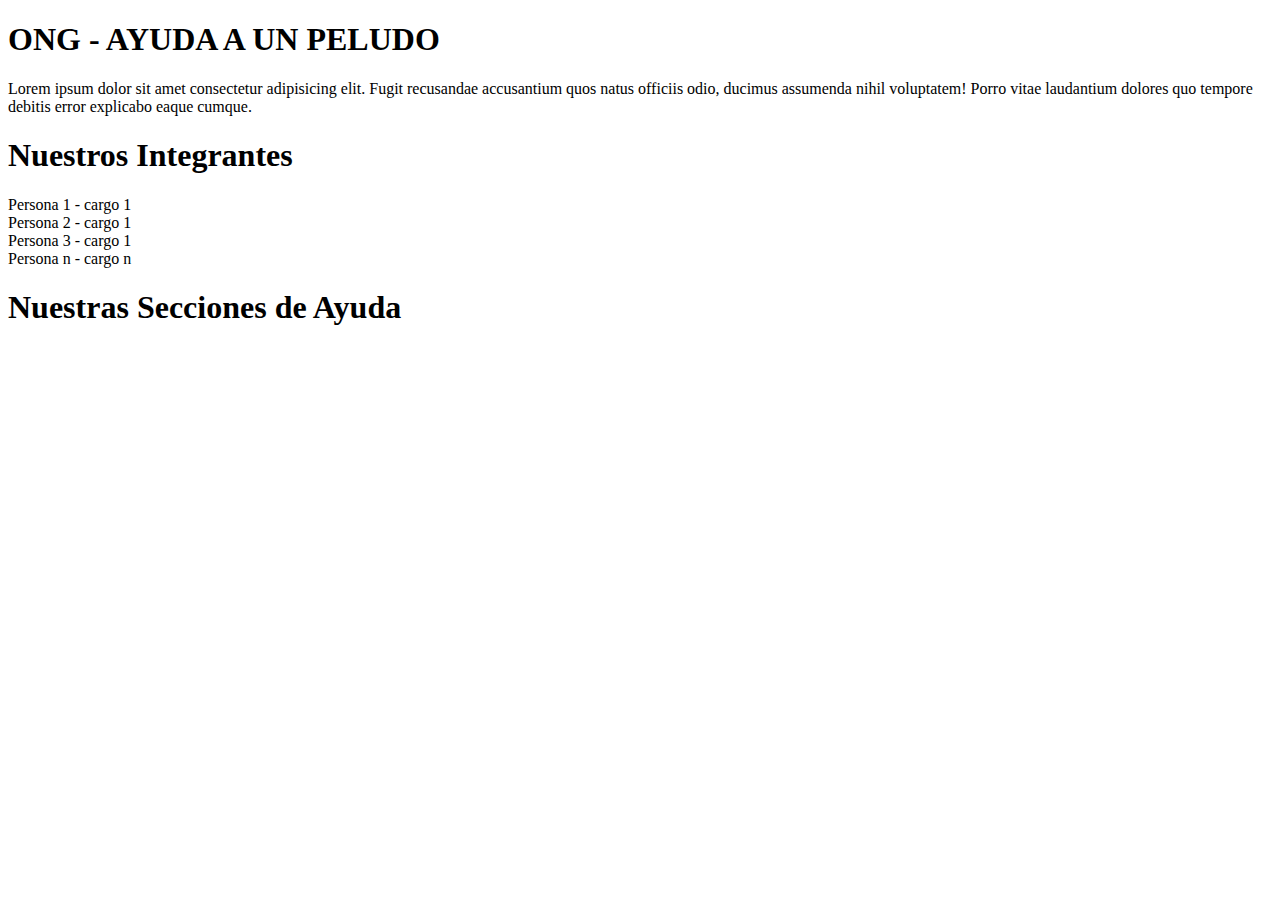
==== INDEX.HTML @ bc302a85 "123" ====
<!DOCTYPE html>
<html lang="en">
<head>
    <meta charset="UTF-8">
    <meta http-equiv="X-UA-Compatible" content="IE=edge">
    <meta name="viewport" content="width=device-width, initial-scale=1.0">
    <title>Ayuda a un peludo</title>
</head>
<body>
    <div>
       <h1> ONG - AYUDA A UN PELUDO</h1>
       <p>Lorem ipsum dolor sit amet consectetur adipisicing elit. 
        Fugit recusandae accusantium quos natus officiis odio, 
        ducimus assumenda nihil voluptatem! Porro vitae laudantium 
        dolores quo tempore debitis error explicabo eaque cumque.</p>
    </div>
    <div>
        <h1>Nuestros Integrantes</h1>
        <li>Persona 1 - cargo 1</li>
        <li>Persona 2 - cargo 1</li>
        <li>Persona 3 - cargo 1</li>
        <li>Persona n - cargo n</li>
    </div>

    <div>
        <h1>Nuestras Secciones de Ayuda</h1>   
        
    </div>
</body>
</html>
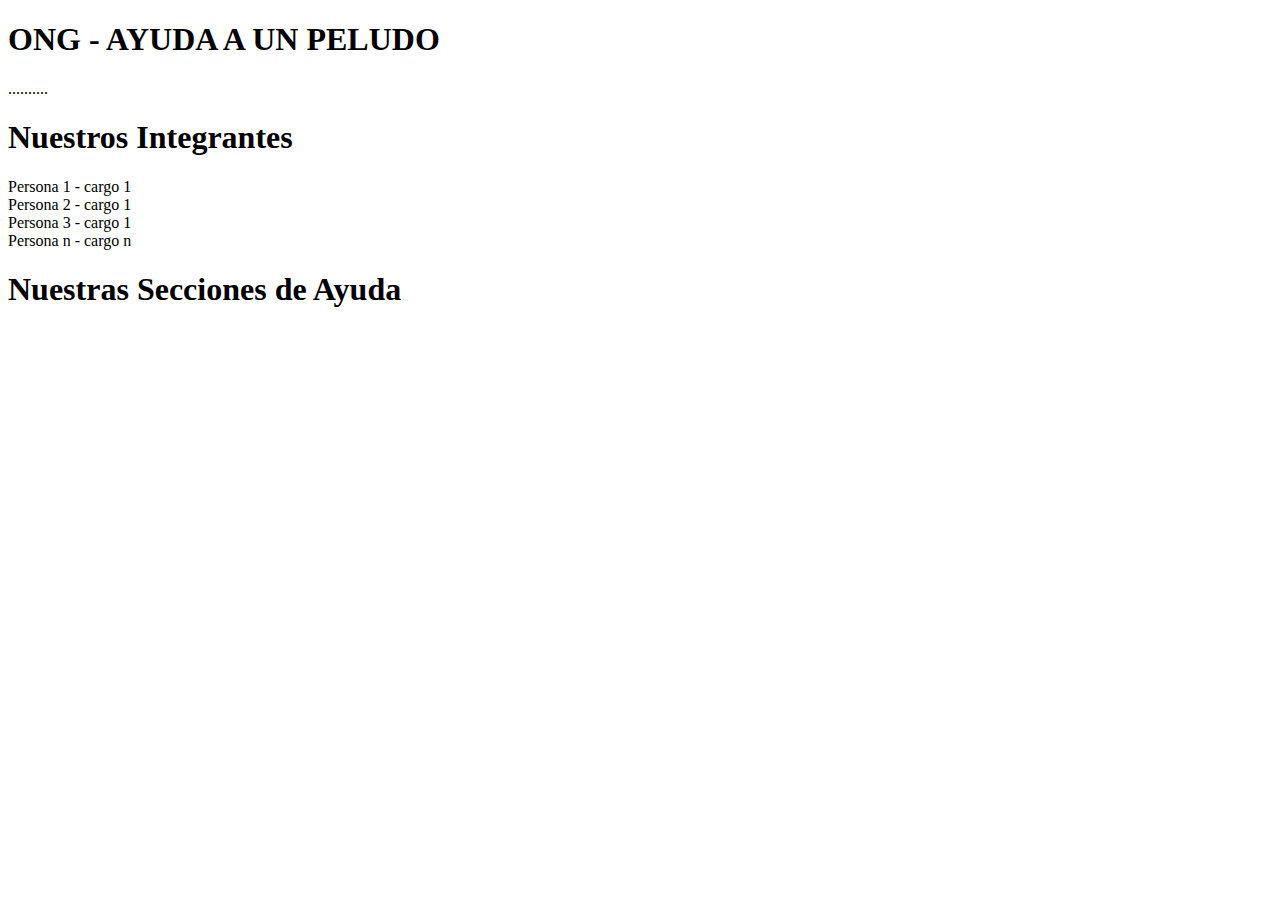
==== commit 2cedc876: "123123" ====
--- a/INDEX.HTML
+++ b/INDEX.HTML
@@ -9,10 +9,7 @@
 <body>
     <div>
        <h1> ONG - AYUDA A UN PELUDO</h1>
-       <p>Lorem ipsum dolor sit amet consectetur adipisicing elit. 
-        Fugit recusandae accusantium quos natus officiis odio, 
-        ducimus assumenda nihil voluptatem! Porro vitae laudantium 
-        dolores quo tempore debitis error explicabo eaque cumque.</p>
+       <p>..........</p>
     </div>
     <div>
         <h1>Nuestros Integrantes</h1>
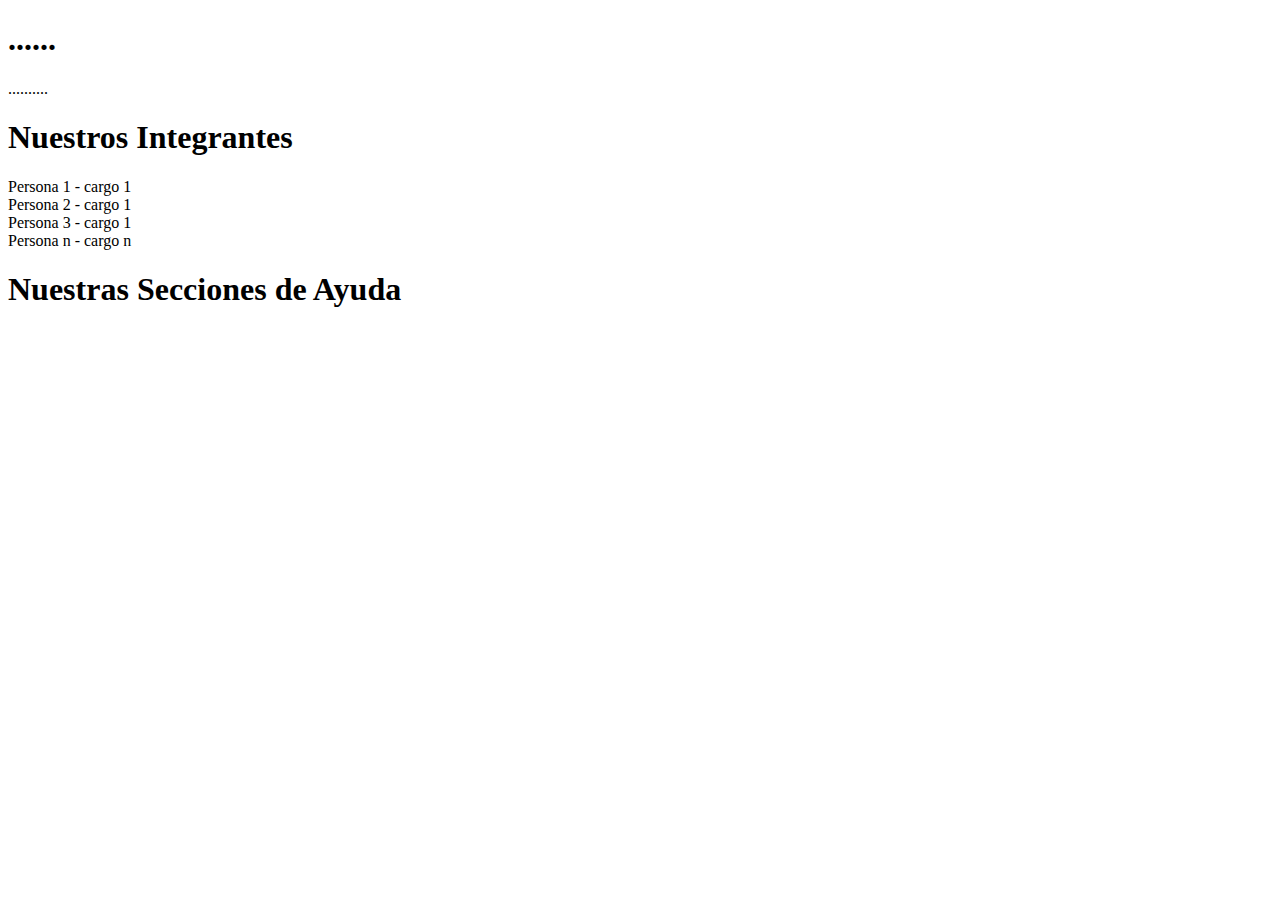
==== commit 4e7d5b4a: "index" ====
--- a/INDEX.HTML
+++ b/INDEX.HTML
@@ -8,7 +8,7 @@
 </head>
 <body>
     <div>
-       <h1> ONG - AYUDA A UN PELUDO</h1>
+       <h1> ......</h1>
        <p>..........</p>
     </div>
     <div>
